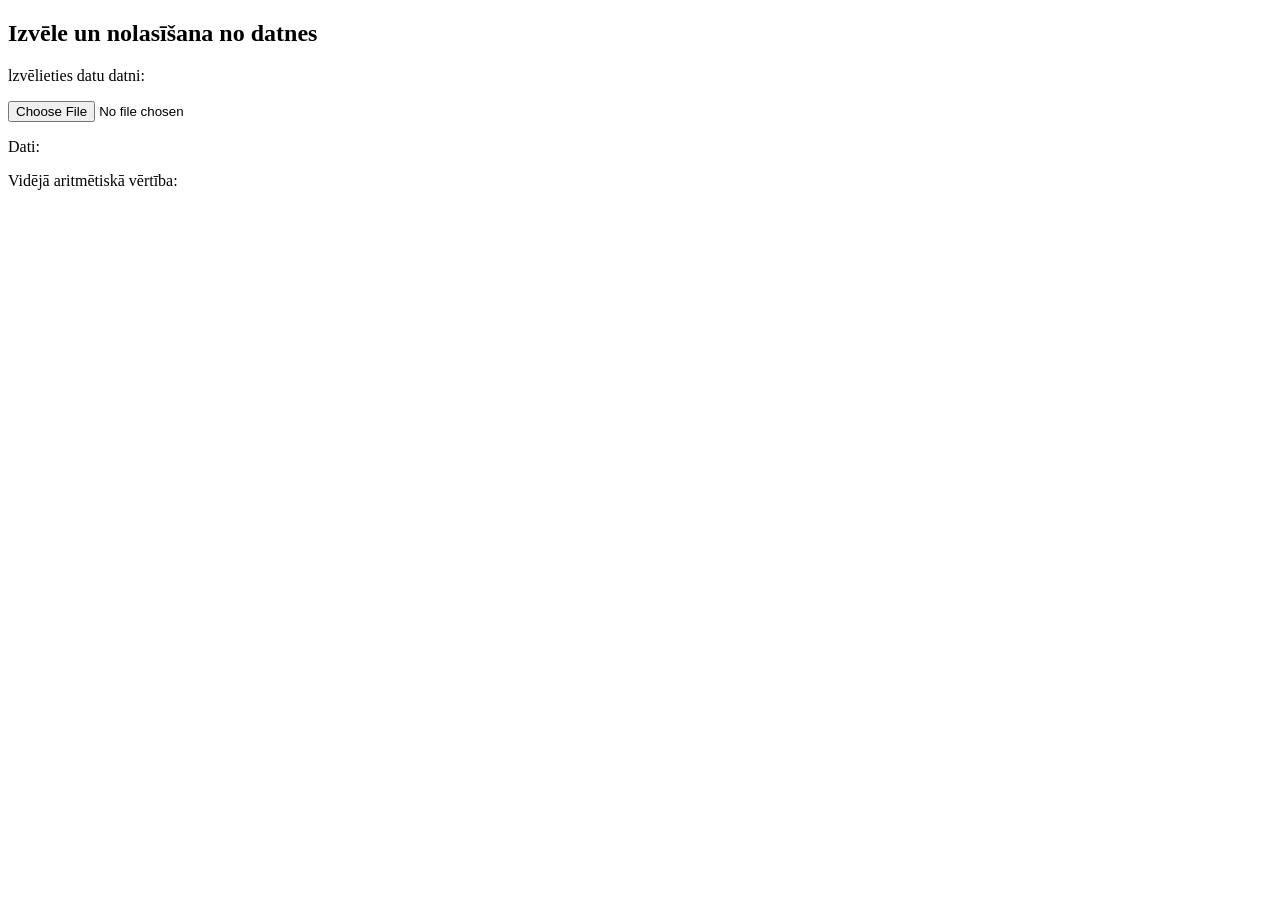
==== index.html @ b33de1ce "Update and rename datu_nolasisana.html to index.html" ====
<!DOCTYPE html>
<html>
<head>
<title>datnes_nolasisana</title>
<meta charset="utf8"/>
<link href="style.css" rel="stylesheet" type="text/css"
</head>
<body>
<h2>Izvēle un nolasīšana no datnes</h2>
<p>lzvēlieties datu datni:</p>


<input type="file" id="datne" onchange="atveertDatni()" />


<p>Dati:</p>
<p id="izvade"></p>
<p>Vidējā aritmētiskā vērtība:</p>
<p id="izvade1"></p>


<script src="script.js"></script>
</body>
</html>
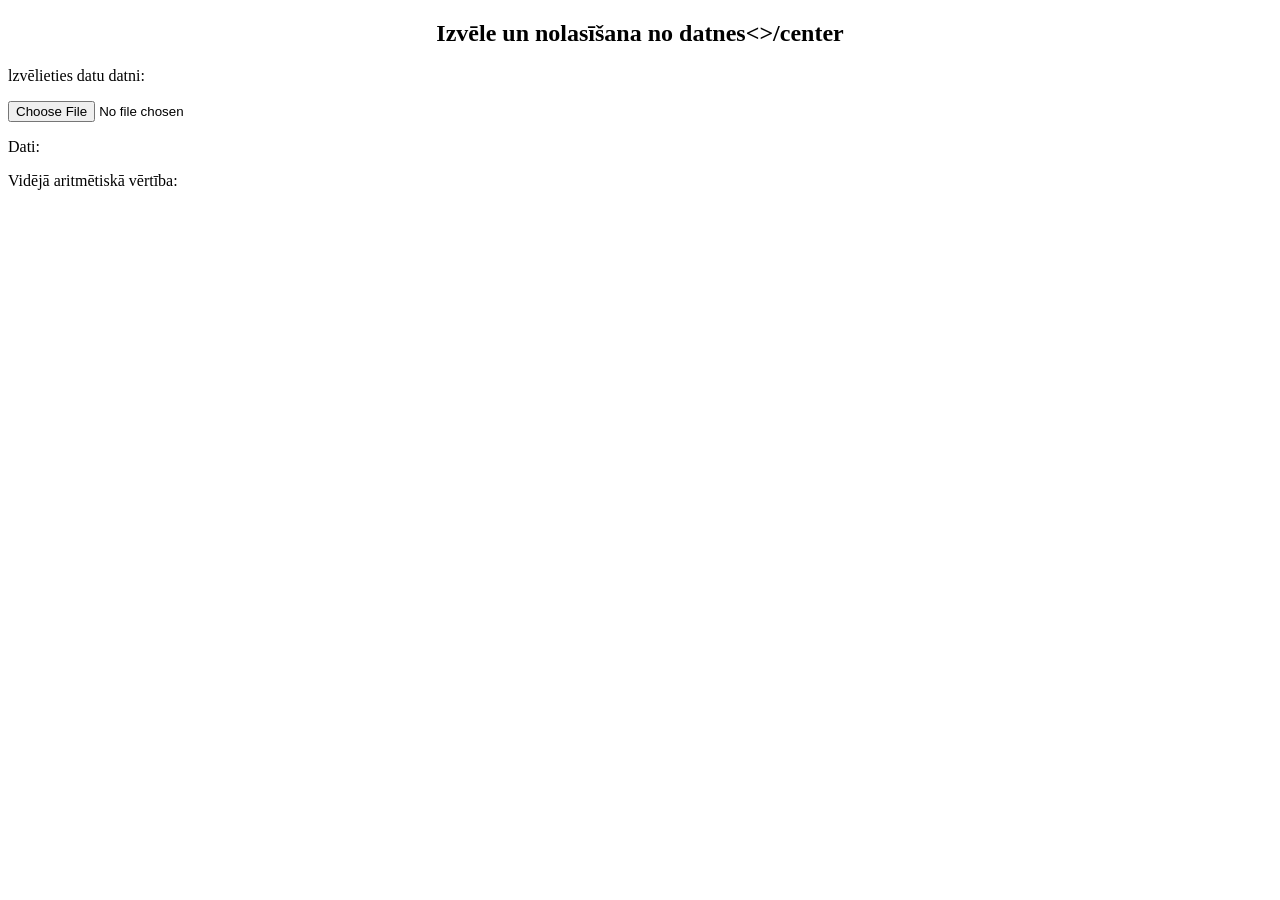
==== commit 5159856a: "Update index.html" ====
--- a/index.html
+++ b/index.html
@@ -3,10 +3,10 @@
 <head>
 <title>datnes_nolasisana</title>
 <meta charset="utf8"/>
-<link href="style.css" rel="stylesheet" type="text/css"
+<link href="stils.css" rel="stylesheet" type="text/css"
 </head>
 <body>
-<h2>Izvēle un nolasīšana no datnes</h2>
+<h2><center>Izvēle un nolasīšana no datnes<>/center</h2>
 <p>lzvēlieties datu datni:</p>
 
 
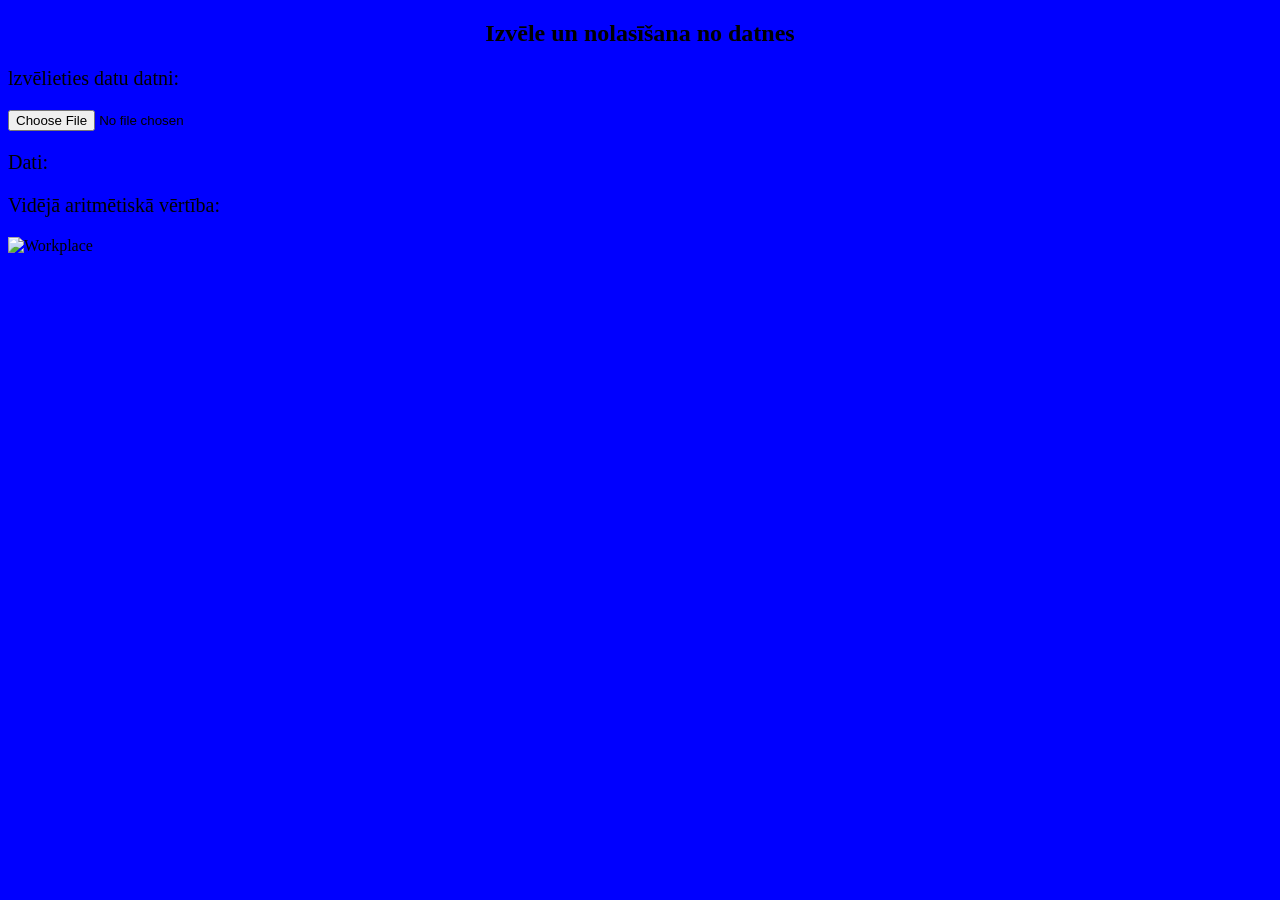
==== commit 8b900ffd: "Update index.html" ====
--- a/index.html
+++ b/index.html
@@ -6,7 +6,7 @@
 <link href="stils.css" rel="stylesheet" type="text/css"
 </head>
 <body>
-<h2><center>Izvēle un nolasīšana no datnes<>/center</h2>
+<h2><center>Izvēle un nolasīšana no datnes</center></h2>
 <p>lzvēlieties datu datni:</p>
 
 
@@ -17,6 +17,7 @@
 <p id="izvade"></p>
 <p>Vidējā aritmētiskā vērtība:</p>
 <p id="izvade1"></p>
+<img src="monalisa.jpg" alt="Workplace" usemap="#workmap">
 
 
 <script src="script.js"></script>
--- a/stils.css
+++ b/stils.css
@@ -0,0 +1,13 @@
+body {
+  background-color: blue;
+}
+
+h1 {
+  color: white;
+  text-align: center;
+}
+
+p {
+  font-family: verdana;
+  font-size: 20px;
+}
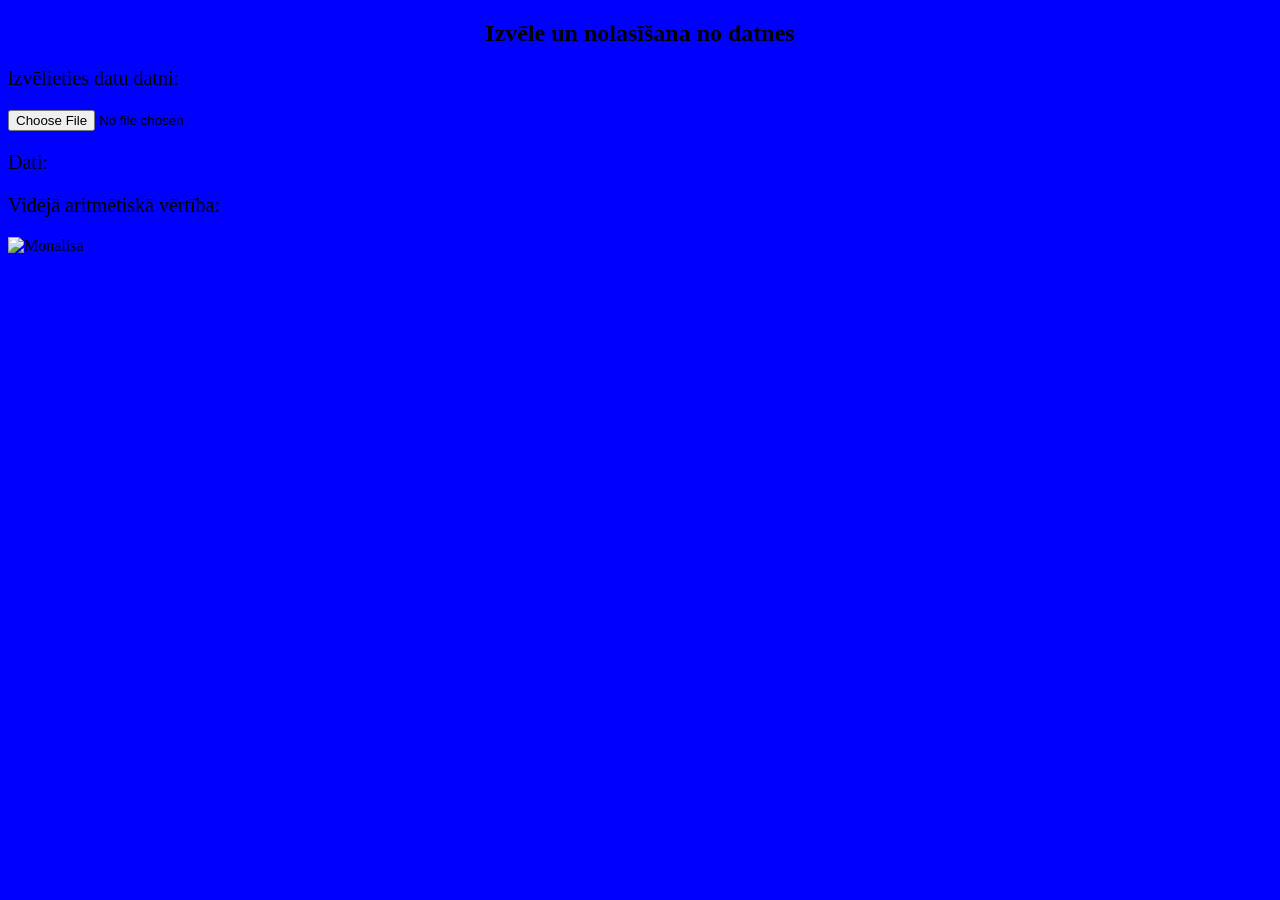
==== commit 4341acfe: "Update index.html" ====
--- a/index.html
+++ b/index.html
@@ -17,7 +17,7 @@
 <p id="izvade"></p>
 <p>Vidējā aritmētiskā vērtība:</p>
 <p id="izvade1"></p>
-<img src="monalisa.jpg" alt="Workplace" usemap="#workmap">
+<img src="monalisa.jpg" alt="Monalisa">
 
 
 <script src="script.js"></script>
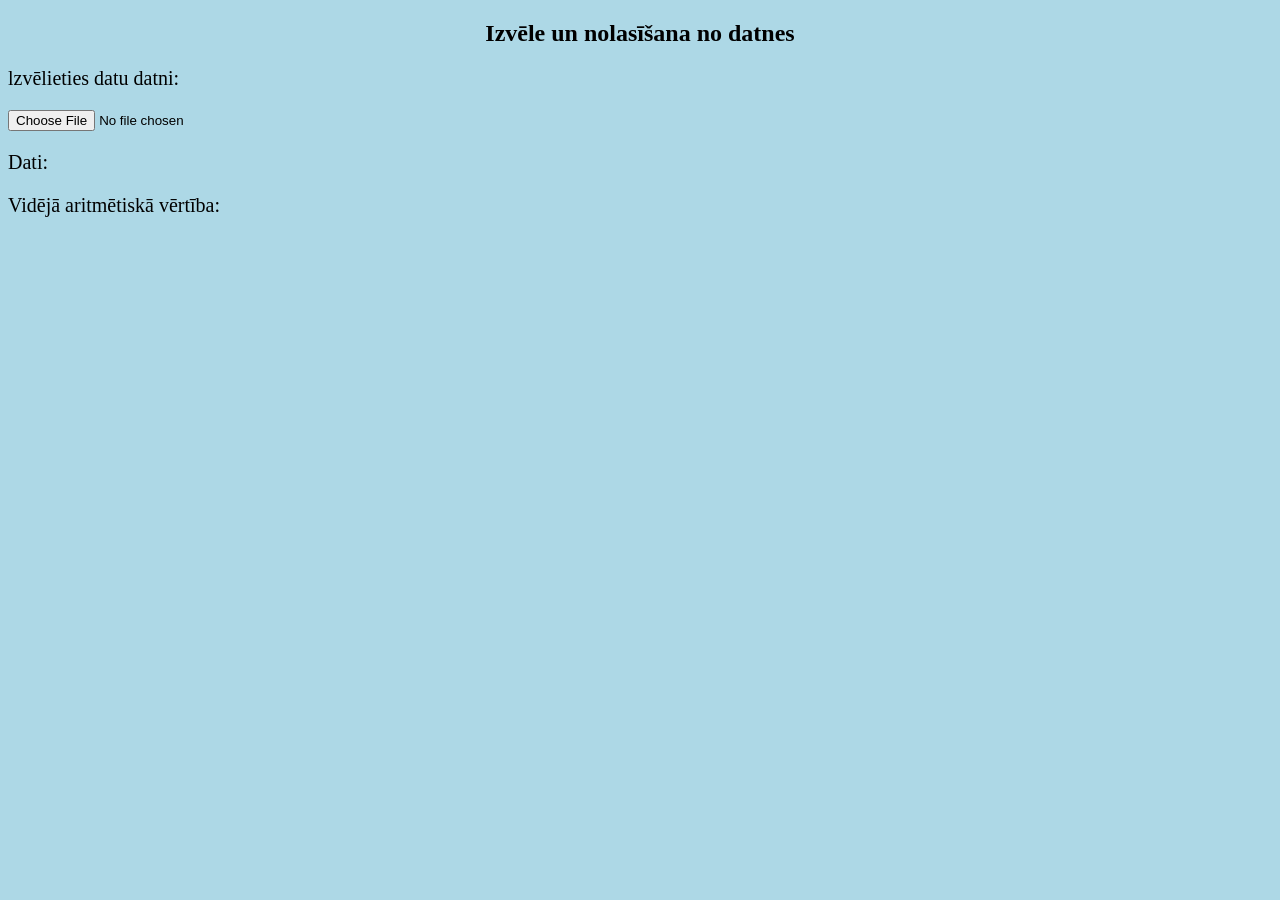
==== commit ab3a5141: "Update index.html" ====
--- a/index.html
+++ b/index.html
@@ -17,7 +17,7 @@
 <p id="izvade"></p>
 <p>Vidējā aritmētiskā vērtība:</p>
 <p id="izvade1"></p>
-<img src="monalisa.jpg" alt="Monalisa">
+
 
 
 <script src="script.js"></script>
--- a/stils.css
+++ b/stils.css
@@ -1,5 +1,5 @@
 body {
-  background-color: blue;
+  background-color: lightblue;
 }
 
 h1 {
